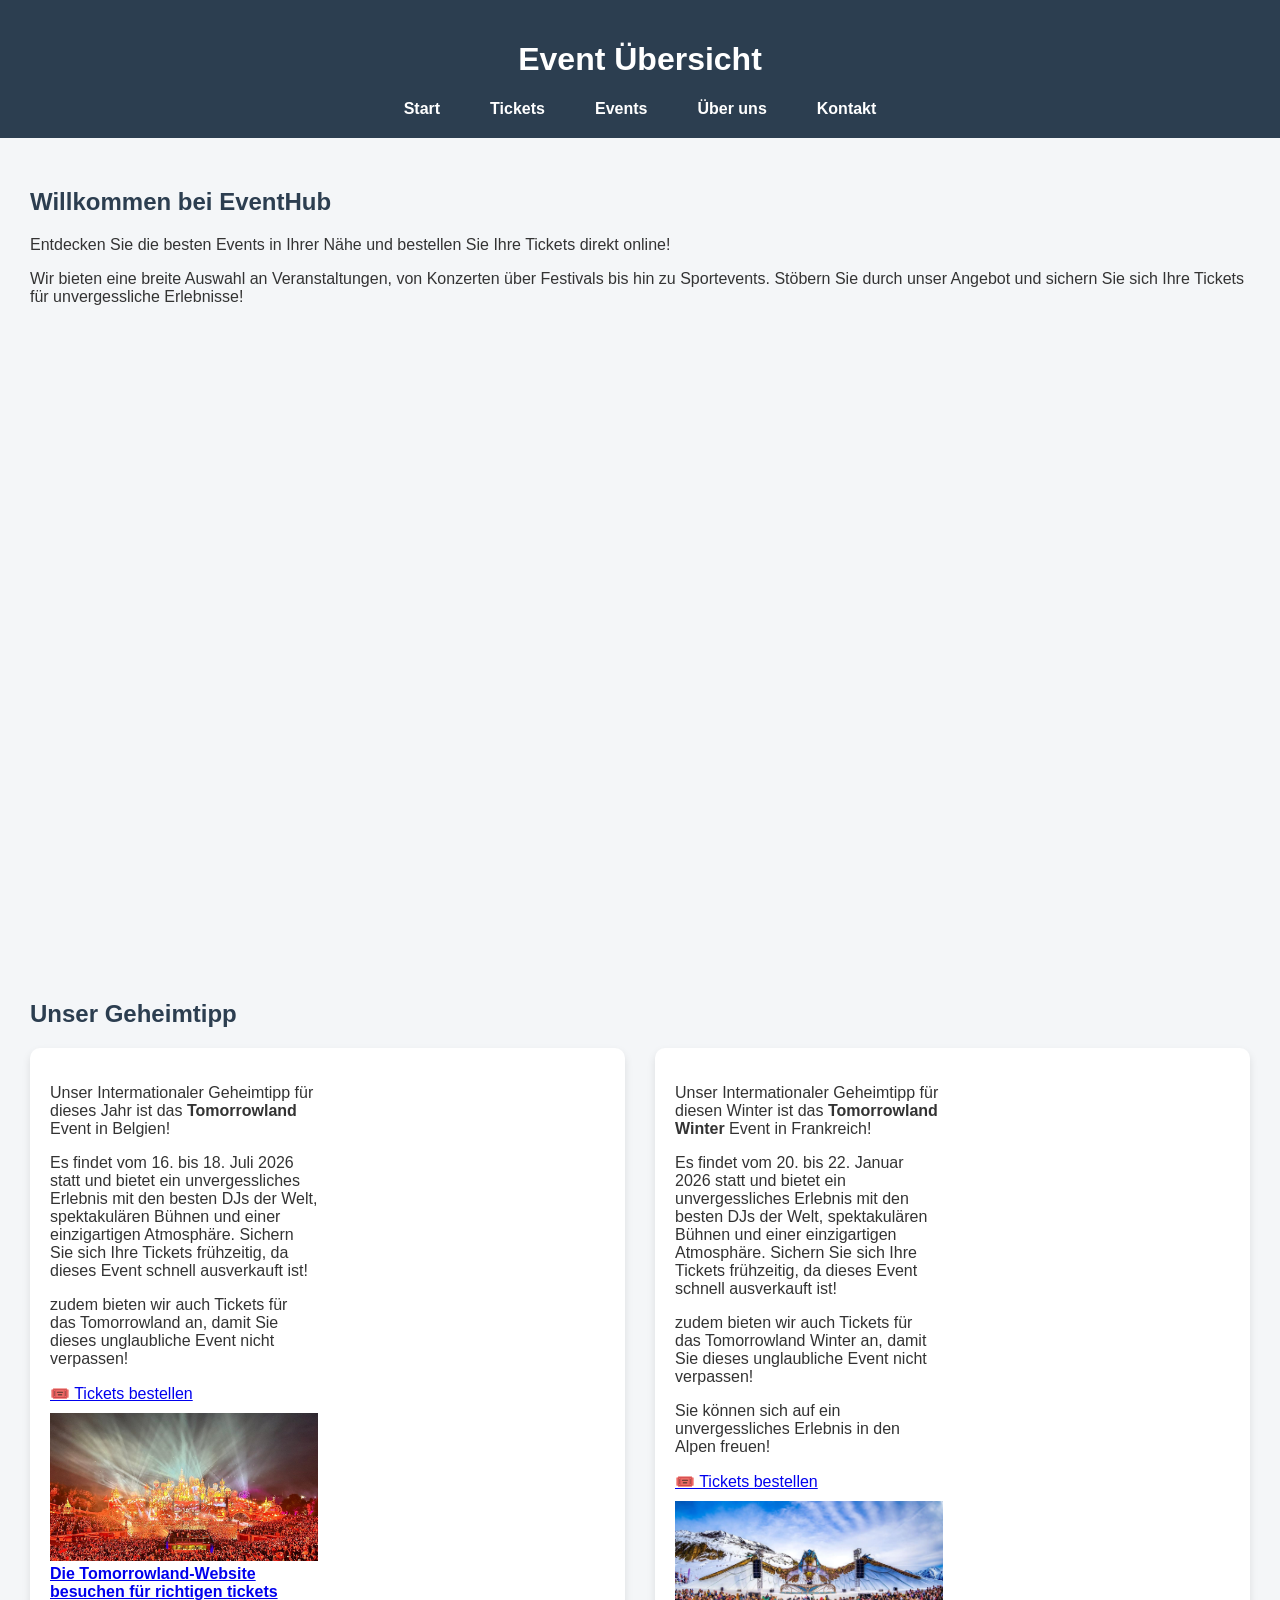
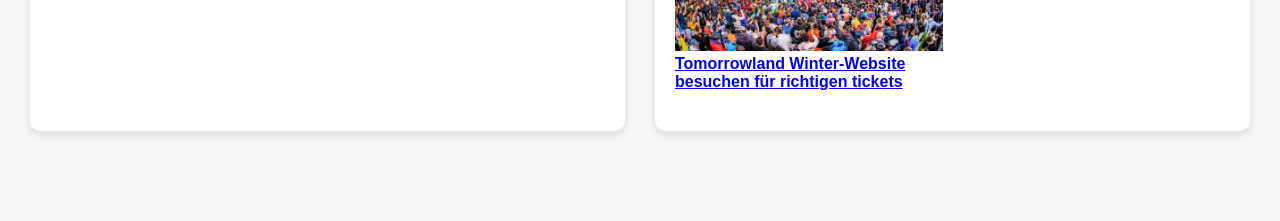
==== index.html @ 82d212ed "Merge branch 'main' of https://github.com/j19n08s/Modul293JonasMuri" ====
<!DOCTYPE html>
<html lang="de">

<head>
<meta charset="UTF-8">
<title>Event Übersicht</title>
<link rel="stylesheet" href="eventhub/css/style.css">
<link rel="stylesheet" href="eventhub/css/Article.css">
</head>

<body>

<header>

<h1>Event Übersicht</h1>

<div class="burger" onclick="toggleMenu()">☰</div>
<nav>
<ul id="""menu">
<li><a href="index.html">Start</a></li>
<li><a href="eventhub/pages/tickets.html">Tickets</a></li>
<li><a href="eventhub/pages/events.html">Events</a></li>
<li><a href="eventhub/pages/about.html">Über uns</a></li>
<li><a href="eventhub/pages/contact.html">Kontakt</a></li>
</ul>
</nav>

</header>

<main>

<section>
<h2>Willkommen bei EventHub</h2>

<p>
Entdecken Sie die besten Events in Ihrer Nähe und bestellen Sie Ihre Tickets direkt online!
</p>

<p>
Wir bieten eine breite Auswahl an Veranstaltungen, von Konzerten über Festivals bis hin zu Sportevents. 
Stöbern Sie durch unser Angebot und sichern Sie sich Ihre Tickets für unvergessliche Erlebnisse!
</p>

</section>

<video autoplay muted loop style="width:100%; height:auto; margin-top:20px;">
  <source src="eventhub/media/video.av1.webm" type="video/webm; codecs=av01">
  <source src="eventhub/media/video.vp9.webm" type="video/webm; codecs=vp9">
  <source src="eventhub/media/video.mp4" type="video/mp4">
  Ihr Browser unterstützt das Video-Tag nicht.
</video>

<h2>Unser Geheimtipp</h2>
<section class="events">
<article class= "event">
<div class="event-text">
  <p>Unser Intermationaler Geheimtipp für dieses Jahr ist das <strong>Tomorrowland</strong> Event in Belgien!</p>
  <p>Es findet vom 16. bis 18. Juli 2026 statt und bietet ein unvergessliches Erlebnis mit den besten DJs der Welt, spektakulären Bühnen und einer einzigartigen Atmosphäre. Sichern Sie sich Ihre Tickets frühzeitig, da dieses Event schnell ausverkauft ist!</p>
  <p>zudem bieten wir auch Tickets für das Tomorrowland an, damit Sie dieses unglaubliche Event nicht verpassen!</p>
    <a href="eventhub/pages/form.html" class="btn" target="_blank">🎟️ Tickets bestellen</a>
  <img src="eventhub/media/tomorrowland.jpg" alt="Tomorrowland Festival" style="width:100%; height:auto; margin-top:10px;">
  <a href="https://belgium.tomorrowland.com/en/passes-packages/festival-pass/" target="_blank" class="btn"><strong>Die Tomorrowland-Website besuchen für richtigen tickets</strong></a>
</div>
</article>
<article class="event">
<div class="event-text">
  <p>Unser Intermationaler Geheimtipp für diesen Winter ist das <strong>Tomorrowland Winter</strong> Event in Frankreich!</p>
  <p>Es findet vom 20. bis 22. Januar 2026 statt und bietet ein unvergessliches Erlebnis mit den besten DJs der Welt, spektakulären Bühnen und einer einzigartigen Atmosphäre. Sichern Sie sich Ihre Tickets frühzeitig, da dieses Event schnell ausverkauft ist!</p>
  <p>zudem bieten wir auch Tickets für das Tomorrowland Winter an, damit Sie dieses unglaubliche Event nicht verpassen!</p>
  <p>Sie können sich auf ein unvergessliches Erlebnis in den Alpen freuen!</p>
  <a href="eventhub/pages/form.html" class="btn" target="_blank">🎟️ Tickets bestellen</a>
    <img src="eventhub/media/tomorrowland-winter.jpg" alt="Tomorrowland Winter Festival" style="width:100%; height:auto; margin-top:10px;">
  <a href="https://www.tomorrowland.com/article/tomorrowland-winter-2026-live-info/" target="_blank" class="btn"><strong>Tomorrowland Winter-Website besuchen für richtigen tickets</strong></a>
</div>
</article>
</section>

</main>
<script>
function toggleMenu() {
  document.getElementById("menu").classList.toggle("active");
}
</script>
</body>
</html>
---- eventhub/css/style.css ----
:root {
    --primary-color: #2c3e50;
    --secondary-color: #007BFF;
    --background-color: #f4f6f8;
    --text-color: #333;
    --card-background: #ffffff;
    --radius: 10px;
}

body {
    font-family: Arial, sans-serif;
    margin: 0;
    background-color: var(--background-color);
    color: var(--text-color);
}

header {
    background-color: var(--primary-color);
    color: white;
    padding: 20px;
    text-align: center;
}

nav {
    background-color: var(--primary-color);
}

nav ul {
    list-style: none;
    margin: 0;
    padding: 10px;
    display: flex;
    justify-content: center;
}

nav li {
    margin: 0 15px;
}

nav a {
    color: white;
    text-decoration: none;
    font-weight: bold;
}

nav a:hover {
    text-decoration: underline;
}

main {
    padding: 20px;
}

section {
    margin-bottom: 40px;
}

article {
    background-color: var(--card-background);
    padding: 15px;
    margin-bottom: 20px;
    border-radius: var(--radius);
    box-shadow: 0 4px 8px rgba(0,0,0,0.1);
}

h2 {
    color: var(--primary-color);
}

footer {
    background-color: var(--primary-color);
    color: white;
    text-align: center;
    padding: 10px;
}

.burger {
  display: none;
  font-size: 30px;
  color: white;
  text-align: center;
  padding: 10px;
}

@media (max-width: 900px) {

  .container {
    grid-template-columns: 1fr !important;
  }

}

@media (max-width: 600px) {

  /* NAV verstecken */
  nav ul {
    display: none;
    flex-direction: column;
    align-items: center;
  }

  /* sichtbar wenn aktiv */
  nav ul.active {
    display: flex;
  }

  /* Burger anzeigen */
  .burger {
    display: block;
  }

}
---- eventhub/css/Article.css ----
:root{
--primary:#2c3e50;
--bg:#f4f6f8;
--card:white;
--radius:10px;
}

body{
margin:0;
font-family:Arial, sans-serif;
background:var(--bg);
}

header{
background:var(--primary);
color:white;
padding:20px;
text-align:center;
}

nav ul{
display:flex;
justify-content:center;
gap:20px;
list-style:none;
padding:0;
margin:0;
}

nav a{
color:white;
text-decoration:none;
font-weight:bold;
}

main{
padding:30px;
}

.events{

display:grid;

grid-template-columns:
1fr 1fr;

gap:30px;

}

.event{

display:grid;

grid-template-columns:
1fr 1fr;

grid-template-areas:
"text image"
"map map";

gap:20px;

background:var(--card);
padding:20px;
border-radius:var(--radius);

}

.event-text{
grid-area:text;
}

.event-image{
grid-area:image;
}

.maps{
grid-area:map;
}

.event-image img{
width:100%;
height:200px;
object-fit:cover;
border-radius:var(--radius);
}

.maps iframe{
width:100%;
height:200px;
border-radius:var(--radius);
border:0;
}

.event-detail{

display:none;

position:fixed;
inset:0;

background:rgba(0,0,0,0.6);

justify-content:center;
align-items:center;

}

.event-detail:target{
display:grid;
}

.detail-box{

background:white;
padding:30px;

border-radius:var(--radius);

display:grid;
gap:20px;

max-width:600px;
width:90%;
}

.detail-box img{
width:100%;
border-radius:var(--radius);
}

.close{

background:var(--primary);
color:white;

text-decoration:none;
padding:10px;

text-align:center;
border-radius:var(--radius);

}

footer{
background:var(--primary);
color:white;
text-align:center;
padding:10px;
}

@media(max-width:900px){

.events{
grid-template-columns:1fr;
}

}

@media(max-width:600px){

nav ul{
display:none;
flex-direction:column;
align-items:center;
}

nav ul.active{
display:flex;
}

.events{
grid-template-columns:1fr;
}

.event{
grid-template-columns:1fr;

grid-template-areas:
"text"
"image"
"map";
}

main{
padding:15px;
}

}
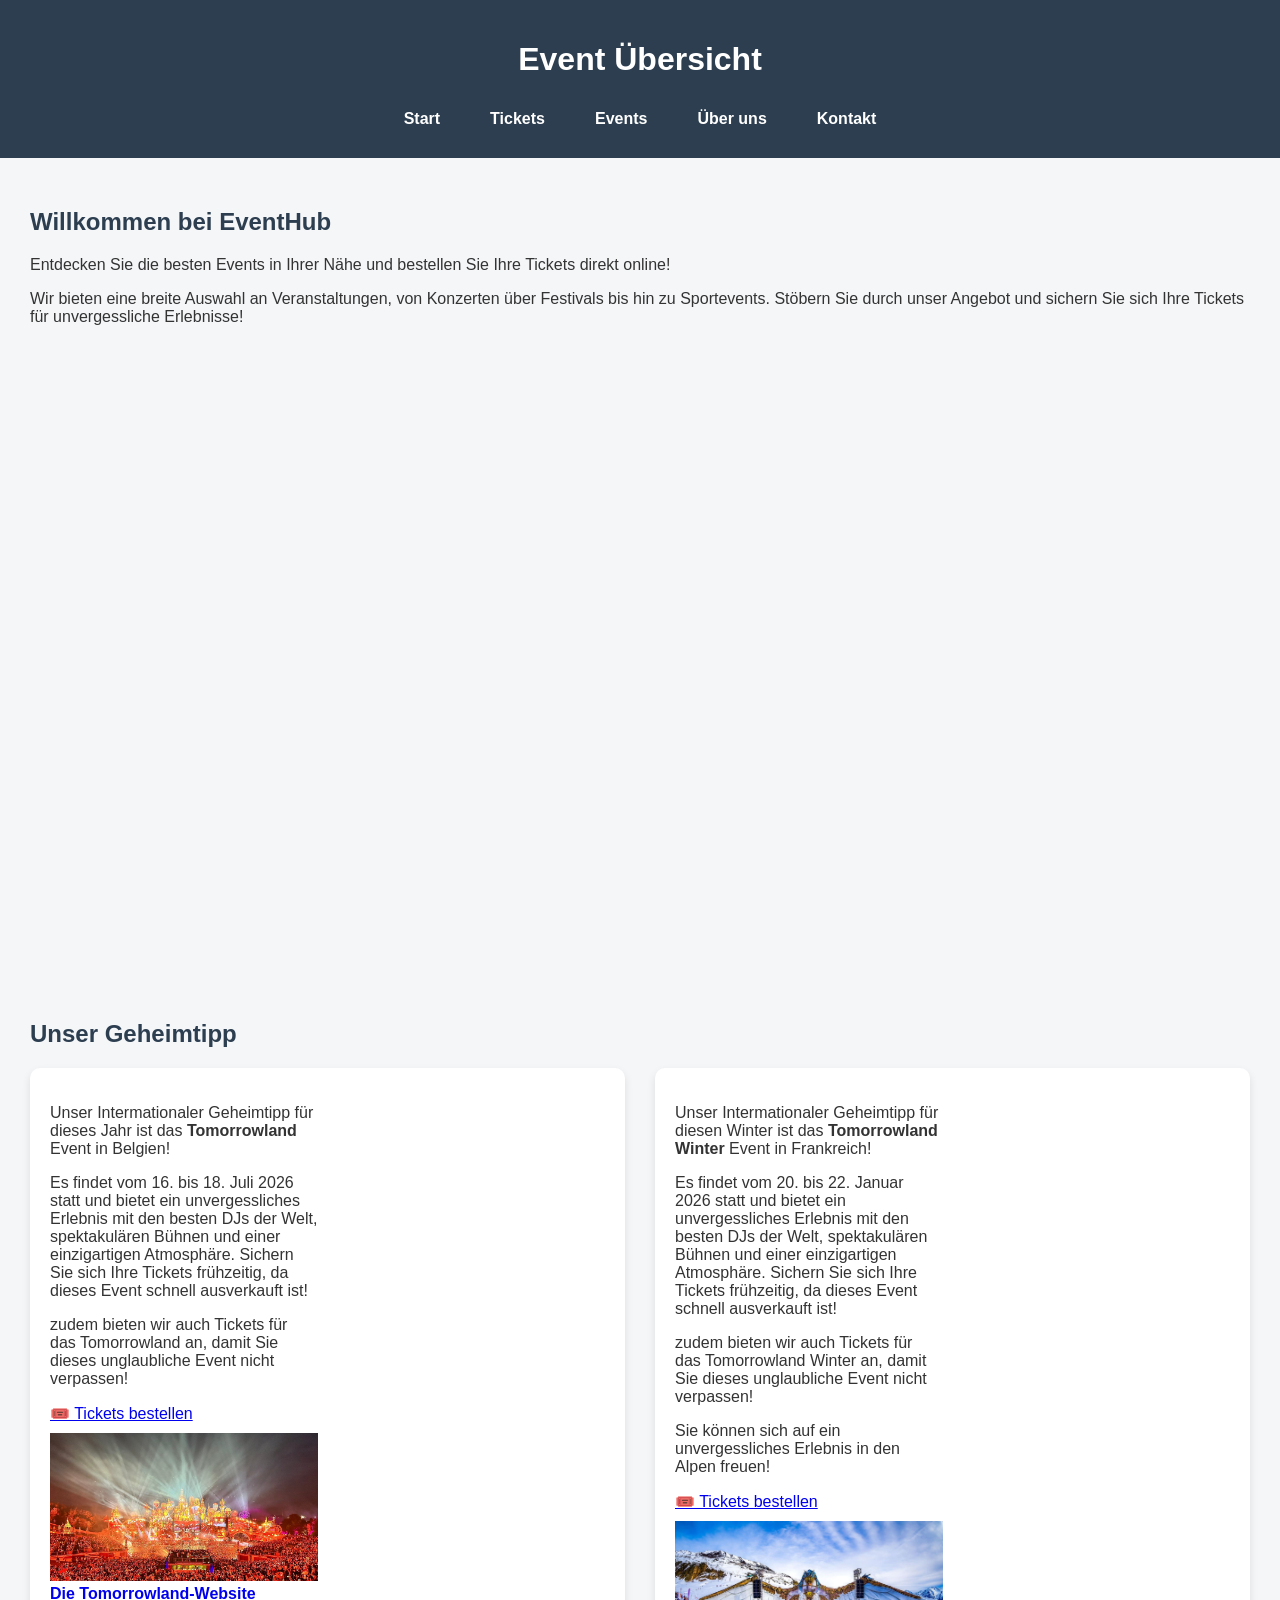
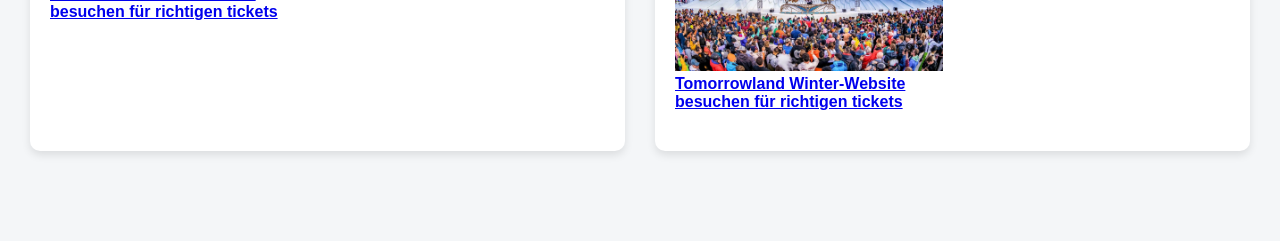
==== commit 972e6866: "css files merge" ====
--- a/index.html
+++ b/index.html
@@ -3,9 +3,10 @@
 
 <head>
 <meta charset="UTF-8">
+<meta name="viewport" content="width=device-width, initial-scale=1.0">
 <title>Event Übersicht</title>
+  <link rel="icon" type="image/x-icon" href="eventhub/media/icon.jpg">
 <link rel="stylesheet" href="eventhub/css/style.css">
-<link rel="stylesheet" href="eventhub/css/Article.css">
 </head>
 
 <body>
@@ -16,7 +17,7 @@
 
 <div class="burger" onclick="toggleMenu()">☰</div>
 <nav>
-<ul id="""menu">
+<ul id="menu">
 <li><a href="index.html">Start</a></li>
 <li><a href="eventhub/pages/tickets.html">Tickets</a></li>
 <li><a href="eventhub/pages/events.html">Events</a></li>
@@ -58,7 +59,7 @@
   <p>Es findet vom 16. bis 18. Juli 2026 statt und bietet ein unvergessliches Erlebnis mit den besten DJs der Welt, spektakulären Bühnen und einer einzigartigen Atmosphäre. Sichern Sie sich Ihre Tickets frühzeitig, da dieses Event schnell ausverkauft ist!</p>
   <p>zudem bieten wir auch Tickets für das Tomorrowland an, damit Sie dieses unglaubliche Event nicht verpassen!</p>
     <a href="eventhub/pages/form.html" class="btn" target="_blank">🎟️ Tickets bestellen</a>
-  <img src="eventhub/media/tomorrowland.jpg" alt="Tomorrowland Festival" style="width:100%; height:auto; margin-top:10px;">
+  <img class="index-picture" src="eventhub/media/tomorrowland.jpg" alt="Tomorrowland Festival" style="width:100%; height:auto; margin-top:10px;">
   <a href="https://belgium.tomorrowland.com/en/passes-packages/festival-pass/" target="_blank" class="btn"><strong>Die Tomorrowland-Website besuchen für richtigen tickets</strong></a>
 </div>
 </article>
@@ -69,7 +70,7 @@
   <p>zudem bieten wir auch Tickets für das Tomorrowland Winter an, damit Sie dieses unglaubliche Event nicht verpassen!</p>
   <p>Sie können sich auf ein unvergessliches Erlebnis in den Alpen freuen!</p>
   <a href="eventhub/pages/form.html" class="btn" target="_blank">🎟️ Tickets bestellen</a>
-    <img src="eventhub/media/tomorrowland-winter.jpg" alt="Tomorrowland Winter Festival" style="width:100%; height:auto; margin-top:10px;">
+    <img class= "index-picture" src="eventhub/media/tomorrowland-winter.jpg" alt="Tomorrowland Winter Festival" style="width:100%; height:auto; margin-top:10px;">
   <a href="https://www.tomorrowland.com/article/tomorrowland-winter-2026-live-info/" target="_blank" class="btn"><strong>Tomorrowland Winter-Website besuchen für richtigen tickets</strong></a>
 </div>
 </article>
--- a/eventhub/css/style.css
+++ b/eventhub/css/style.css
@@ -1,78 +1,159 @@
 :root {
-    --primary-color: #2c3e50;
-    --secondary-color: #007BFF;
-    --background-color: #f4f6f8;
-    --text-color: #333;
-    --card-background: #ffffff;
-    --radius: 10px;
+  --primary: #2c3e50;
+  --secondary-color: #007BFF;
+  --bg: #f4f6f8;
+  --text-color: #333;
+  --card: #ffffff;
+  --radius: 10px;
 }
 
 body {
-    font-family: Arial, sans-serif;
-    margin: 0;
-    background-color: var(--background-color);
-    color: var(--text-color);
+  margin: 0;
+  font-family: Arial, sans-serif;
+  background: var(--bg);
+  color: var(--text-color);
 }
 
 header {
-    background-color: var(--primary-color);
-    color: white;
-    padding: 20px;
-    text-align: center;
+  background: var(--primary);
+  color: white;
+  padding: 20px;
+  text-align: center;
 }
 
 nav {
-    background-color: var(--primary-color);
+  background: var(--primary);
 }
 
 nav ul {
-    list-style: none;
-    margin: 0;
-    padding: 10px;
-    display: flex;
-    justify-content: center;
+  display: flex;
+  justify-content: center;
+  gap: 20px;
+  list-style: none;
+  padding: 10px;
+  margin: 0;
 }
 
 nav li {
-    margin: 0 15px;
+  margin: 0 15px;
 }
 
 nav a {
-    color: white;
-    text-decoration: none;
-    font-weight: bold;
+  color: white;
+  text-decoration: none;
+  font-weight: bold;
 }
 
 nav a:hover {
-    text-decoration: underline;
+  text-decoration: underline;
 }
 
 main {
-    padding: 20px;
+  padding: 30px;
 }
 
 section {
-    margin-bottom: 40px;
+  margin-bottom: 40px;
 }
 
 article {
-    background-color: var(--card-background);
-    padding: 15px;
-    margin-bottom: 20px;
-    border-radius: var(--radius);
-    box-shadow: 0 4px 8px rgba(0,0,0,0.1);
+  background-color: var(--card);
+  padding: 15px;
+  margin-bottom: 20px;
+  border-radius: var(--radius);
+  box-shadow: 0 4px 8px rgba(0,0,0,0.1);
 }
 
 h2 {
-    color: var(--primary-color);
-}
-
-footer {
-    background-color: var(--primary-color);
-    color: white;
-    text-align: center;
-    padding: 10px;
-}
+  color: var(--primary);
+}
+
+/* Events Layout */
+
+.events {
+  display: grid;
+  grid-template-columns: 1fr 1fr;
+  gap: 30px;
+}
+
+.event {
+  display: grid;
+  grid-template-columns: 1fr 1fr;
+  grid-template-areas:
+    "text image"
+    "map map";
+  gap: 20px;
+  background: var(--card);
+  padding: 20px;
+  border-radius: var(--radius);
+}
+
+.event-text {
+  grid-area: text;
+}
+
+.event-image {
+  grid-area: image;
+}
+
+.maps {
+  grid-area: map;
+}
+
+.event-image img {
+  width: 100%;
+  height: 200px;
+  object-fit: cover;
+  border-radius: var(--radius);
+}
+
+.maps iframe {
+  width: 100%;
+  height: 200px;
+  border-radius: var(--radius);
+  border: 0;
+}
+
+/* Detail Popup */
+
+.event-detail {
+  display: none;
+  position: fixed;
+  inset: 0;
+  background: rgba(0,0,0,0.6);
+  justify-content: center;
+  align-items: center;
+}
+
+.event-detail:target {
+  display: grid;
+}
+
+.detail-box {
+  background: white;
+  padding: 30px;
+  border-radius: var(--radius);
+  display: grid;
+  gap: 20px;
+  max-width: 600px;
+  width: 90%;
+}
+
+.detail-box img {
+  width: 100%;
+  border-radius: var(--radius);
+}
+
+.close {
+  background: var(--primary);
+  color: white;
+  text-decoration: none;
+  padding: 10px;
+  text-align: center;
+  border-radius: var(--radius);
+}
+
+/* Burger Menü */
 
 .burger {
   display: none;
@@ -82,31 +163,59 @@
   padding: 10px;
 }
 
+/* Footer */
+
+footer {
+  background: var(--primary);
+  color: white;
+  text-align: center;
+  padding: 10px;
+}
+
+/* Responsive */
+
 @media (max-width: 900px) {
 
   .container {
     grid-template-columns: 1fr !important;
   }
 
+  .events {
+    grid-template-columns: 1fr;
+  }
+
 }
 
 @media (max-width: 600px) {
 
-  /* NAV verstecken */
   nav ul {
     display: none;
     flex-direction: column;
     align-items: center;
   }
 
-  /* sichtbar wenn aktiv */
   nav ul.active {
     display: flex;
   }
 
-  /* Burger anzeigen */
   .burger {
     display: block;
   }
 
+  .events {
+    grid-template-columns: 1fr;
+  }
+
+  .event {
+    grid-template-columns: 1fr;
+    grid-template-areas:
+      "text"
+      "image"
+      "map";
+  }
+
+  main {
+    padding: 15px;
+  }
+
 }
